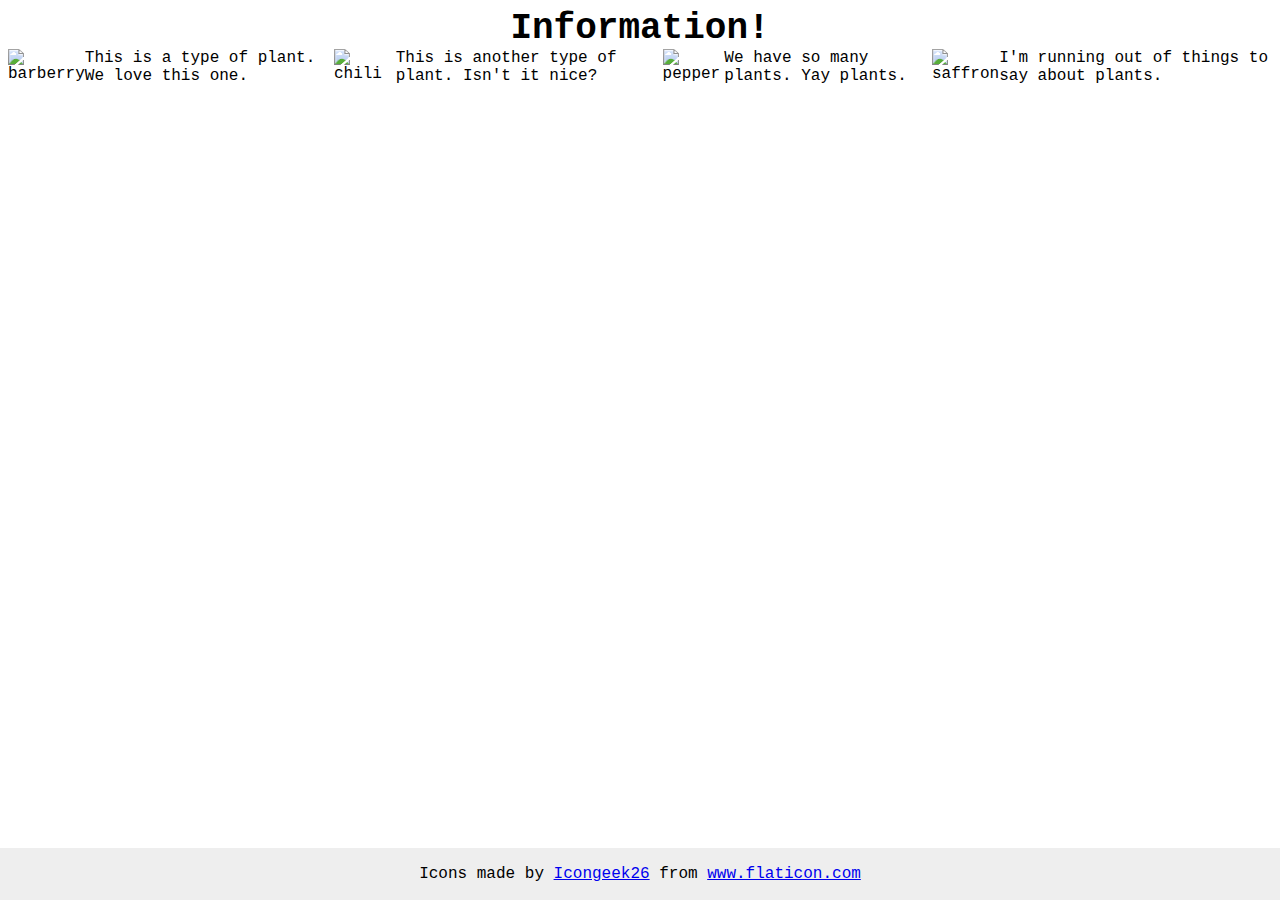
==== flex/04-flex-information/index.html @ fbe0bfd5 "Create flex container for plant elements" ====
<!DOCTYPE html>
<html lang="en">

<head>
  <meta charset="UTF-8">
  <meta http-equiv="X-UA-Compatible" content="IE=edge">
  <meta name="viewport" content="width=device-width, initial-scale=1.0">
  <title>Information</title>
  <link rel="stylesheet" href="style.css">
</head>

<body>
  <div class="title">Information!</div>

  <div class="container">
    <img src="./images/barberry.png" alt="barberry">
    <div class="text">This is a type of plant. We love this one.</div>

    <img src="./images/chilli.png" alt="chili">
    <div class="text">This is another type of plant. Isn't it nice?</div>

    <img src="./images/pepper.png" alt="pepper">
    <div class="text">We have so many plants. Yay plants.</div>

    <img src="./images/saffron.png" alt="saffron">
    <div class="text">I'm running out of things to say about plants.</div>
  </div>
  <!-- disregard this section, it's here to give attribution to the creator of these icons -->
  <div class="footer">
    <div>Icons made by <a href="https://www.flaticon.com/authors/icongeek26" title="Icongeek26">Icongeek26</a> from <a
        href="https://www.flaticon.com/" title="Flaticon">www.flaticon.com</a></div>
  </div>
</body>

</html>
---- flex/04-flex-information/style.css ----
body {
  font-family: 'Courier New', Courier, monospace;
}

img {
  width: 100px;
  height: 100px;
}

.title {
  display: flex;
  justify-content: center;
  font-size: 36px;
  font-weight: 900;
}

.container {
  display: flex;
}

/* do not edit this footer */
.footer {
  position: fixed;
  bottom: 0;
  left: 0;
  right: 0;
  height: 52px;
  display: flex;
  align-items: center;
  justify-content: center;
  background: #eee;
}
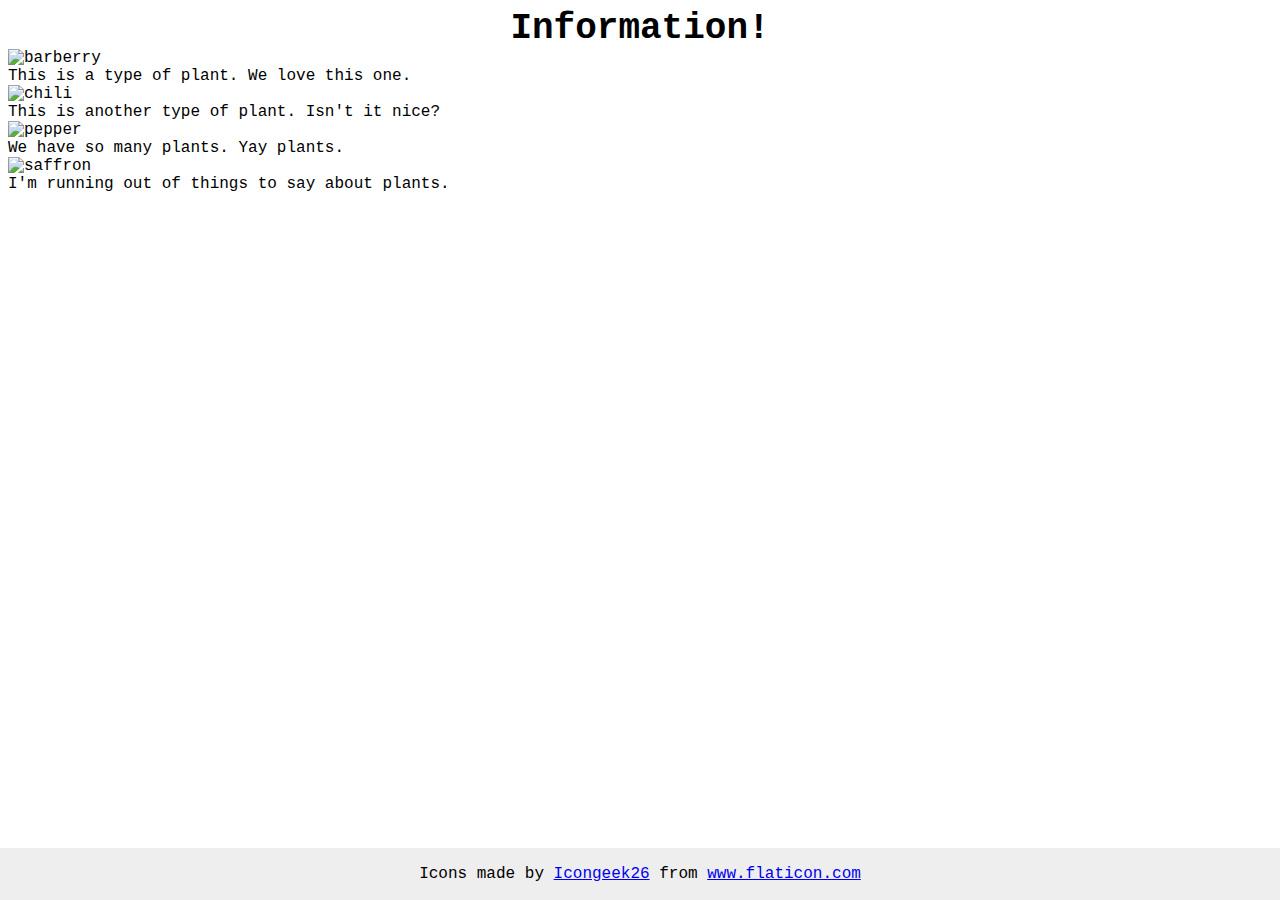
==== commit 7733f765: "Change name of flex container" ====
--- a/flex/04-flex-information/index.html
+++ b/flex/04-flex-information/index.html
@@ -12,7 +12,7 @@
 <body>
   <div class="title">Information!</div>
 
-  <div class="container">
+  <div class="plant-container">
     <img src="./images/barberry.png" alt="barberry">
     <div class="text">This is a type of plant. We love this one.</div>
 
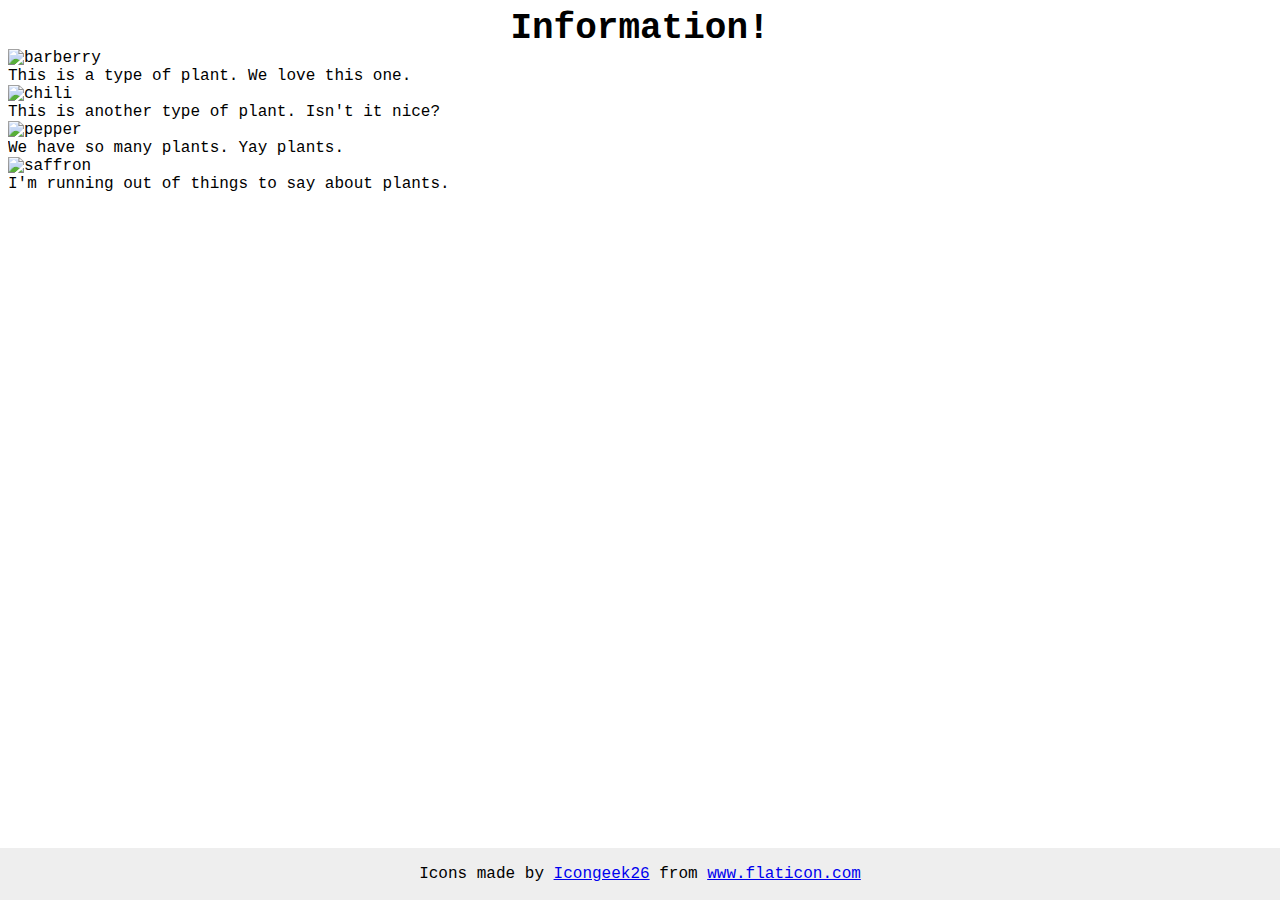
==== commit cba5ad1d: "Create flex container for text" ====
--- a/flex/04-flex-information/index.html
+++ b/flex/04-flex-information/index.html
@@ -25,6 +25,9 @@
     <img src="./images/saffron.png" alt="saffron">
     <div class="text">I'm running out of things to say about plants.</div>
   </div>
+  <div class="text-container">
+    
+  </div>
   <!-- disregard this section, it's here to give attribution to the creator of these icons -->
   <div class="footer">
     <div>Icons made by <a href="https://www.flaticon.com/authors/icongeek26" title="Icongeek26">Icongeek26</a> from <a
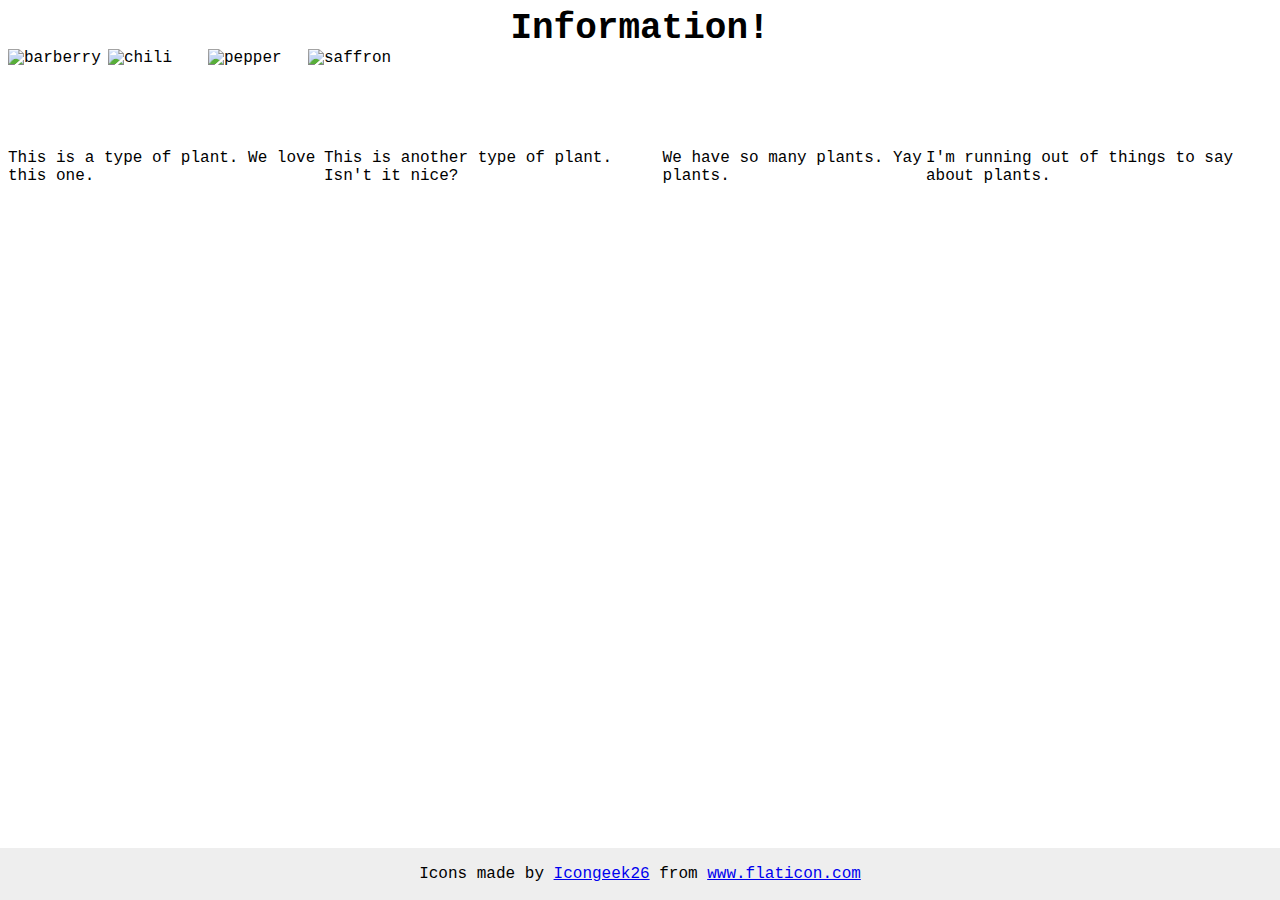
==== commit 41f75401: "Move descriptive text to own flexbox" ====
--- a/flex/04-flex-information/index.html
+++ b/flex/04-flex-information/index.html
@@ -14,19 +14,22 @@
 
   <div class="plant-container">
     <img src="./images/barberry.png" alt="barberry">
-    <div class="text">This is a type of plant. We love this one.</div>
+    <!-- <div class="text">This is a type of plant. We love this one.</div> -->
 
     <img src="./images/chilli.png" alt="chili">
-    <div class="text">This is another type of plant. Isn't it nice?</div>
+    <!-- <div class="text">This is another type of plant. Isn't it nice?</div> -->
 
     <img src="./images/pepper.png" alt="pepper">
-    <div class="text">We have so many plants. Yay plants.</div>
+    <!-- <div class="text">We have so many plants. Yay plants.</div> -->
 
     <img src="./images/saffron.png" alt="saffron">
-    <div class="text">I'm running out of things to say about plants.</div>
+    <!-- <div class="text">I'm running out of things to say about plants.</div> -->
   </div>
   <div class="text-container">
-    
+    <div class="text">This is a type of plant. We love this one.</div>
+    <div class="text">This is another type of plant. Isn't it nice?</div>
+    <div class="text">We have so many plants. Yay plants.</div>
+    <div class="text">I'm running out of things to say about plants.</div>
   </div>
   <!-- disregard this section, it's here to give attribution to the creator of these icons -->
   <div class="footer">
--- a/flex/04-flex-information/style.css
+++ b/flex/04-flex-information/style.css
@@ -14,7 +14,11 @@
   font-weight: 900;
 }
 
-.container {
+.plant-container {
+  display: flex;
+}
+
+.text-container {
   display: flex;
 }
 
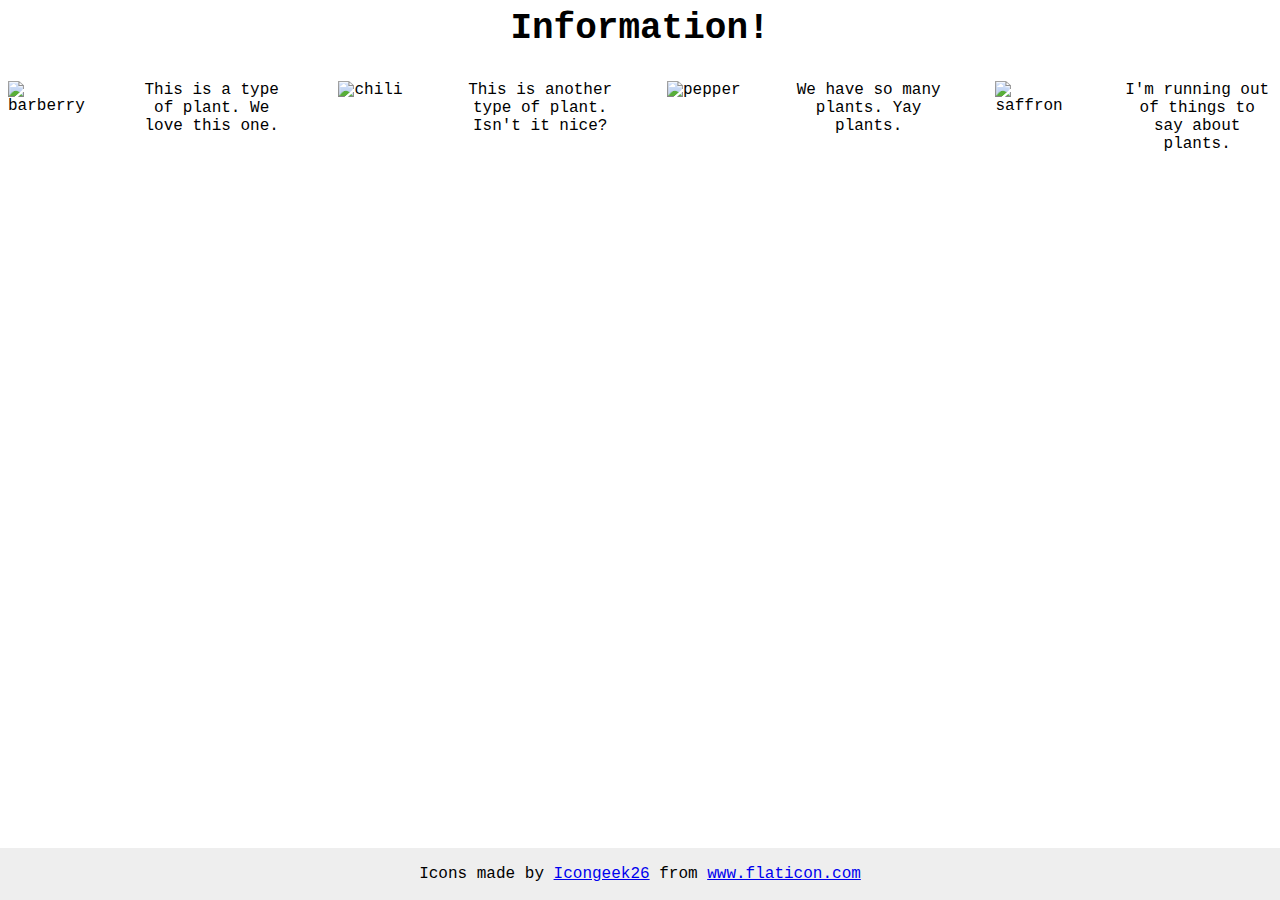
==== commit 81595c68: "Revert changes made to text elements" ====
--- a/flex/04-flex-information/index.html
+++ b/flex/04-flex-information/index.html
@@ -14,21 +14,15 @@
 
   <div class="plant-container">
     <img src="./images/barberry.png" alt="barberry">
-    <!-- <div class="text">This is a type of plant. We love this one.</div> -->
+    <div class="text">This is a type of plant. We love this one.</div>
 
     <img src="./images/chilli.png" alt="chili">
-    <!-- <div class="text">This is another type of plant. Isn't it nice?</div> -->
+    <div class="text">This is another type of plant. Isn't it nice?</div>
 
     <img src="./images/pepper.png" alt="pepper">
-    <!-- <div class="text">We have so many plants. Yay plants.</div> -->
+    <div class="text">We have so many plants. Yay plants.</div>
 
     <img src="./images/saffron.png" alt="saffron">
-    <!-- <div class="text">I'm running out of things to say about plants.</div> -->
-  </div>
-  <div class="text-container">
-    <div class="text">This is a type of plant. We love this one.</div>
-    <div class="text">This is another type of plant. Isn't it nice?</div>
-    <div class="text">We have so many plants. Yay plants.</div>
     <div class="text">I'm running out of things to say about plants.</div>
   </div>
   <!-- disregard this section, it's here to give attribution to the creator of these icons -->
--- a/flex/04-flex-information/style.css
+++ b/flex/04-flex-information/style.css
@@ -12,14 +12,25 @@
   justify-content: center;
   font-size: 36px;
   font-weight: 900;
+  margin-bottom: 32px;
 }
 
 .plant-container {
   display: flex;
+  justify-content: space-around;
+  gap: 52px;
+}
+
+.text {
+  width: 200px;
+  text-align: center;
 }
 
 .text-container {
   display: flex;
+  justify-content: space-around;
+  gap: 52px;
+  margin-left: 0 10px;
 }
 
 /* do not edit this footer */
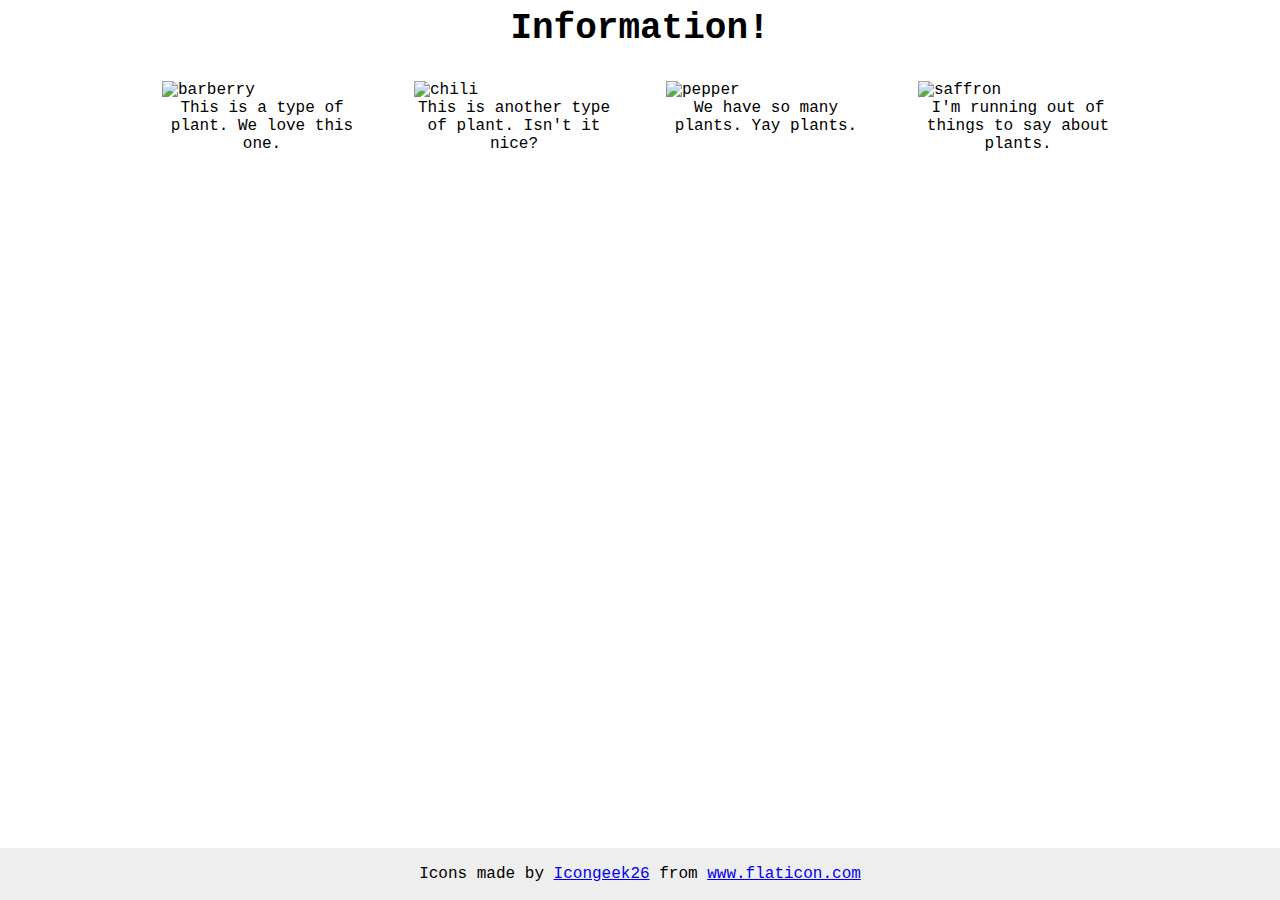
==== commit fbc9c510: "Add flex wrapper around each icon/text" ====
--- a/flex/04-flex-information/index.html
+++ b/flex/04-flex-information/index.html
@@ -13,17 +13,25 @@
   <div class="title">Information!</div>
 
   <div class="plant-container">
-    <img src="./images/barberry.png" alt="barberry">
-    <div class="text">This is a type of plant. We love this one.</div>
+    <div class="content">
+      <img src="./images/barberry.png" alt="barberry">
+      <div class="text">This is a type of plant. We love this one.</div>
+    </div>
 
-    <img src="./images/chilli.png" alt="chili">
-    <div class="text">This is another type of plant. Isn't it nice?</div>
+    <div class="content">
+      <img src="./images/chilli.png" alt="chili">
+      <div class="text">This is another type of plant. Isn't it nice?</div>
+    </div>
 
-    <img src="./images/pepper.png" alt="pepper">
-    <div class="text">We have so many plants. Yay plants.</div>
+    <div class="content">
+      <img src="./images/pepper.png" alt="pepper">
+      <div class="text">We have so many plants. Yay plants.</div>
+    </div>
 
-    <img src="./images/saffron.png" alt="saffron">
-    <div class="text">I'm running out of things to say about plants.</div>
+    <div class="content">
+      <img src="./images/saffron.png" alt="saffron">
+      <div class="text">I'm running out of things to say about plants.</div>
+    </div>
   </div>
   <!-- disregard this section, it's here to give attribution to the creator of these icons -->
   <div class="footer">
--- a/flex/04-flex-information/style.css
+++ b/flex/04-flex-information/style.css
@@ -17,20 +17,13 @@
 
 .plant-container {
   display: flex;
-  justify-content: space-around;
+  justify-content: center;
   gap: 52px;
 }
 
 .text {
   width: 200px;
   text-align: center;
-}
-
-.text-container {
-  display: flex;
-  justify-content: space-around;
-  gap: 52px;
-  margin-left: 0 10px;
 }
 
 /* do not edit this footer */
